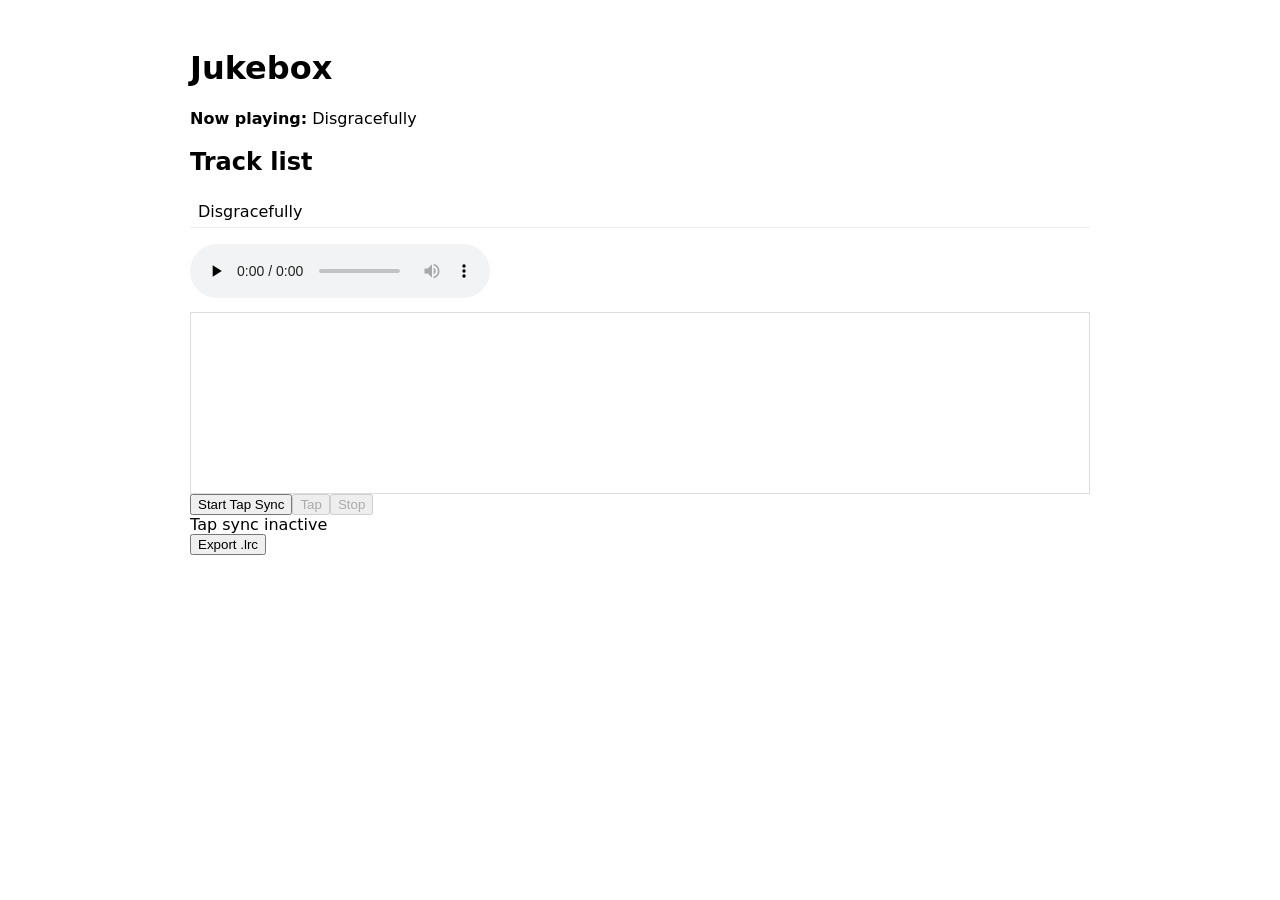
==== docs/index.html @ db6833f5 "Add minimal page with required DOM elements and robust fallback jukeboxLoadLyrics loader" ====
<!doctype html>
<html lang="en">
<head>
  <meta charset="utf-8" />
  <meta name="viewport" content="width=device-width,initial-scale=1" />
  <title>Jukebox</title>
  <style>
    body{font-family:system-ui,Segoe UI,Roboto,Arial,sans-serif;padding:20px}
    main{max-width:900px;margin:0 auto}
    .jukebox-lyrics-window{border:1px solid #ddd;padding:10px;margin-top:10px;height:160px;overflow:auto}
    #trackList{list-style:none;padding:0}
    #trackList li{padding:6px 8px;border-bottom:1px solid #eee;cursor:pointer}
  </style>
</head>
<body>
  <main>
    <h1>Jukebox</h1>

    <section id="nowPlaying">
      <strong>Now playing:</strong>
      <span id="nowPlayingTitle">(none)</span>
    </section>

    <section id="library" style="margin-top:12px">
      <h2>Track list</h2>
      <ul id="trackList">
        <!-- one sample track; jukebox.js will look for li[data-src] -->
        <li data-src="assets/audio/disgracefully.mp3">Disgracefully</li>
      </ul>
    </section>

    <!-- audio element the script expects -->
    <audio id="jukeboxAudio" controls preload="none"></audio>

    <!-- lyrics area the lyrics module expects -->
    <div class="jukebox-lyrics-window">
      <div class="lyrics-scroll"></div>
    </div>

    <!-- host for tap controls -->
    <div id="lyricsControls"></div>
  </main>

  <!-- Fallback lyrics loader (no regex) -->
  <script>
  if (typeof window.jukeboxLoadLyrics !== 'function') {
    window.jukeboxLoadLyrics = async function(path, audioEl, wrapper) {
      try {
        // normalize path: allow leading slash or not
        const url = path.startsWith('/') ? path : '/' + path;
        const r = await fetch(url);
        if (!r.ok) throw new Error('fetch failed ' + r.status);
        const txt = await r.text();
        const lines = txt.split(/\r?\n/).map(s => s.trim()).filter(Boolean);

        // parse [mm:ss(.ms)?]text lines without regex to avoid syntax issues
        const parsed = [];
        for (const line of lines) {
          if (!line.startsWith('[')) continue;
          const close = line.indexOf(']');
          if (close === -1) continue;
          const stamp = line.slice(1, close); // mm:ss(.ms)?
          const text = line.slice(close + 1).trim();
          const parts = stamp.split(':');
          if (parts.length < 2) continue;
          const min = parseInt(parts[0], 10);
          const secParts = parts[1].split('.');
          const sec = parseInt(secParts[0], 10);
          const frac = secParts[1] ? parseFloat('0.' + secParts[1]) : 0;
          if (Number.isFinite(min) && Number.isFinite(sec)) {
            parsed.push({ time: min * 60 + sec + frac, text: text });
          }
        }

        // If a wrapper was provided, try to render simple lines into .lyrics-scroll
        try {
          const scroll = (wrapper && wrapper.querySelector && wrapper.querySelector('.lyrics-scroll')) || document.querySelector('.lyrics-scroll');
          if (scroll) {
            scroll.innerHTML = '';
            parsed.forEach((ln, i) => {
              const d = document.createElement('div');
              d.className = 'lyric-line';
              d.dataset.time = ln.time;
              d.textContent = ln.text;
              scroll.appendChild(d);
            });
          }
        } catch (e) {
          // non-fatal rendering error
          console.warn('lyrics render warning', e);
        }

        return parsed;
      } catch (e) {
        console.error('jukeboxLoadLyrics fallback error:', e);
        return [];
      }
    };
  }
  </script>

  <!-- load the existing jukebox script -->
  <script src="assets/js-final/jukebox.js"></script>
</body>
</html>
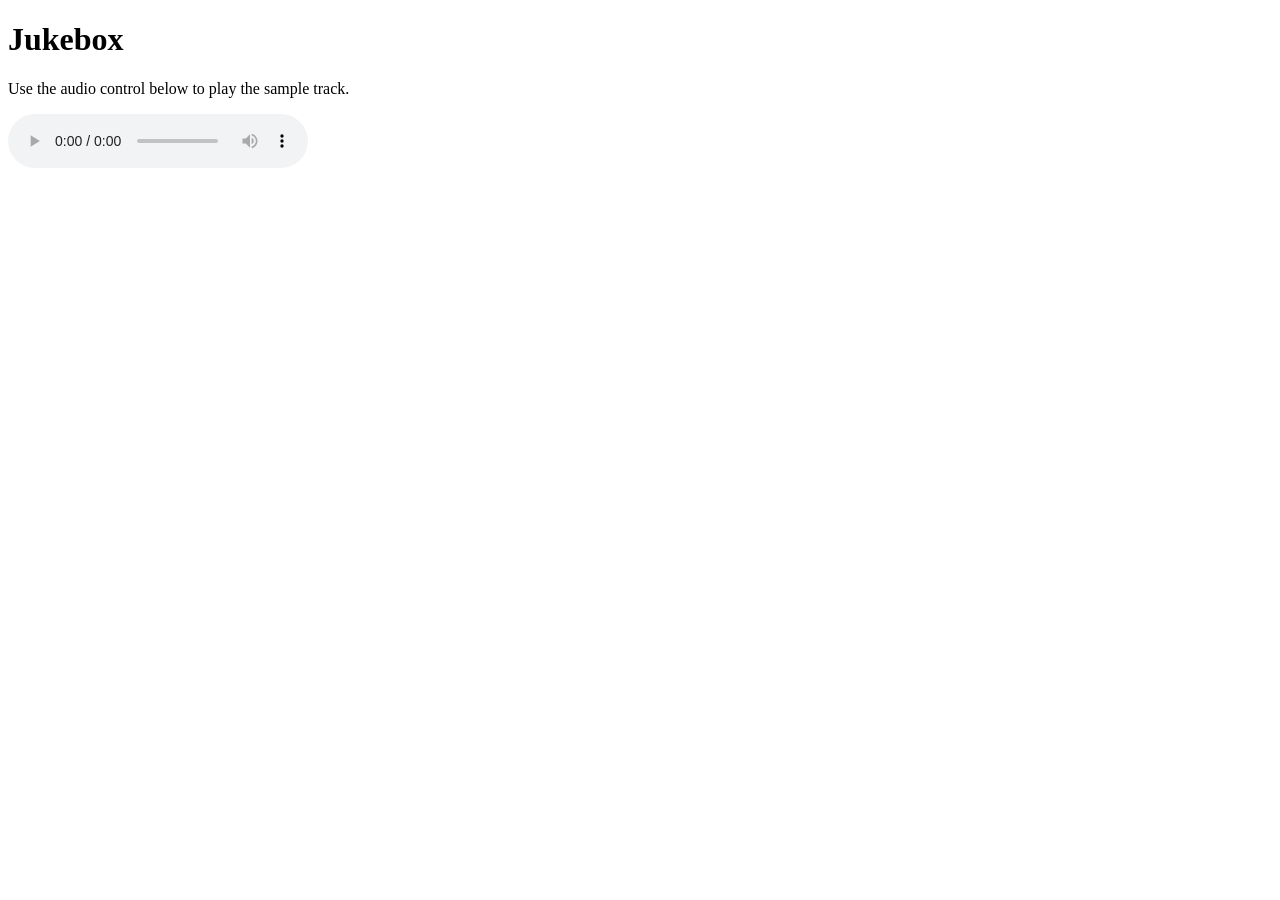
==== commit f3aff2b9: "Restore original index.html (from backup)" ====
--- a/docs/index.html
+++ b/docs/index.html
@@ -4,92 +4,39 @@
   <meta charset="utf-8" />
   <meta name="viewport" content="width=device-width,initial-scale=1" />
   <title>Jukebox</title>
-  <style>
-    body{font-family:system-ui,Segoe UI,Roboto,Arial,sans-serif;padding:20px}
-    main{max-width:900px;margin:0 auto}
-    .jukebox-lyrics-window{border:1px solid #ddd;padding:10px;margin-top:10px;height:160px;overflow:auto}
-    #trackList{list-style:none;padding:0}
-    #trackList li{padding:6px 8px;border-bottom:1px solid #eee;cursor:pointer}
-  </style>
 </head>
 <body>
   <main>
     <h1>Jukebox</h1>
+    <p>Use the audio control below to play the sample track.</p>
 
-    <section id="nowPlaying">
-      <strong>Now playing:</strong>
-      <span id="nowPlayingTitle">(none)</span>
-    </section>
-
-    <section id="library" style="margin-top:12px">
-      <h2>Track list</h2>
-      <ul id="trackList">
-        <!-- one sample track; jukebox.js will look for li[data-src] -->
-        <li data-src="assets/audio/disgracefully.mp3">Disgracefully</li>
-      </ul>
-    </section>
-
-    <!-- audio element the script expects -->
+    <!-- audio element the page expects -->
     <audio id="jukeboxAudio" controls preload="none"></audio>
-
-    <!-- lyrics area the lyrics module expects -->
-    <div class="jukebox-lyrics-window">
-      <div class="lyrics-scroll"></div>
-    </div>
-
-    <!-- host for tap controls -->
-    <div id="lyricsControls"></div>
   </main>
 
-  <!-- Fallback lyrics loader (no regex) -->
+  <!-- Fallback lyrics loader: defines window.jukeboxLoadLyrics only if missing -->
   <script>
   if (typeof window.jukeboxLoadLyrics !== 'function') {
-    window.jukeboxLoadLyrics = async function(path, audioEl, wrapper) {
+    window.jukeboxLoadLyrics = async function(path) {
       try {
-        // normalize path: allow leading slash or not
-        const url = path.startsWith('/') ? path : '/' + path;
-        const r = await fetch(url);
+        const r = await fetch(path);
         if (!r.ok) throw new Error('fetch failed ' + r.status);
         const txt = await r.text();
-        const lines = txt.split(/\r?\n/).map(s => s.trim()).filter(Boolean);
+        const raw = txt.split(/\r?\n/).map(s => s.trim()).filter(Boolean);
+        const parsed = raw.map(l => {
+          const m = l.match(/^
 
-        // parse [mm:ss(.ms)?]text lines without regex to avoid syntax issues
-        const parsed = [];
-        for (const line of lines) {
-          if (!line.startsWith('[')) continue;
-          const close = line.indexOf(']');
-          if (close === -1) continue;
-          const stamp = line.slice(1, close); // mm:ss(.ms)?
-          const text = line.slice(close + 1).trim();
-          const parts = stamp.split(':');
-          if (parts.length < 2) continue;
-          const min = parseInt(parts[0], 10);
-          const secParts = parts[1].split('.');
-          const sec = parseInt(secParts[0], 10);
-          const frac = secParts[1] ? parseFloat('0.' + secParts[1]) : 0;
-          if (Number.isFinite(min) && Number.isFinite(sec)) {
-            parsed.push({ time: min * 60 + sec + frac, text: text });
+\[(\d{1,2}):(\d{2})(?:\.(\d{1,3}))?\]
+
+(.*)$/);
+          if (m) {
+            const min = parseInt(m[1], 10);
+            const sec = parseInt(m[2], 10);
+            const frac = m[3] ? parseFloat('0.' + m[3]) : 0;
+            return { time: min * 60 + sec + frac, text: m[4].trim() };
           }
-        }
-
-        // If a wrapper was provided, try to render simple lines into .lyrics-scroll
-        try {
-          const scroll = (wrapper && wrapper.querySelector && wrapper.querySelector('.lyrics-scroll')) || document.querySelector('.lyrics-scroll');
-          if (scroll) {
-            scroll.innerHTML = '';
-            parsed.forEach((ln, i) => {
-              const d = document.createElement('div');
-              d.className = 'lyric-line';
-              d.dataset.time = ln.time;
-              d.textContent = ln.text;
-              scroll.appendChild(d);
-            });
-          }
-        } catch (e) {
-          // non-fatal rendering error
-          console.warn('lyrics render warning', e);
-        }
-
+          return null;
+        }).filter(Boolean);
         return parsed;
       } catch (e) {
         console.error('jukeboxLoadLyrics fallback error:', e);
@@ -99,7 +46,7 @@
   }
   </script>
 
-  <!-- load the existing jukebox script -->
+  <!-- load the existing jukebox script (leave path as in your repo) -->
   <script src="assets/js-final/jukebox.js"></script>
 </body>
 </html>
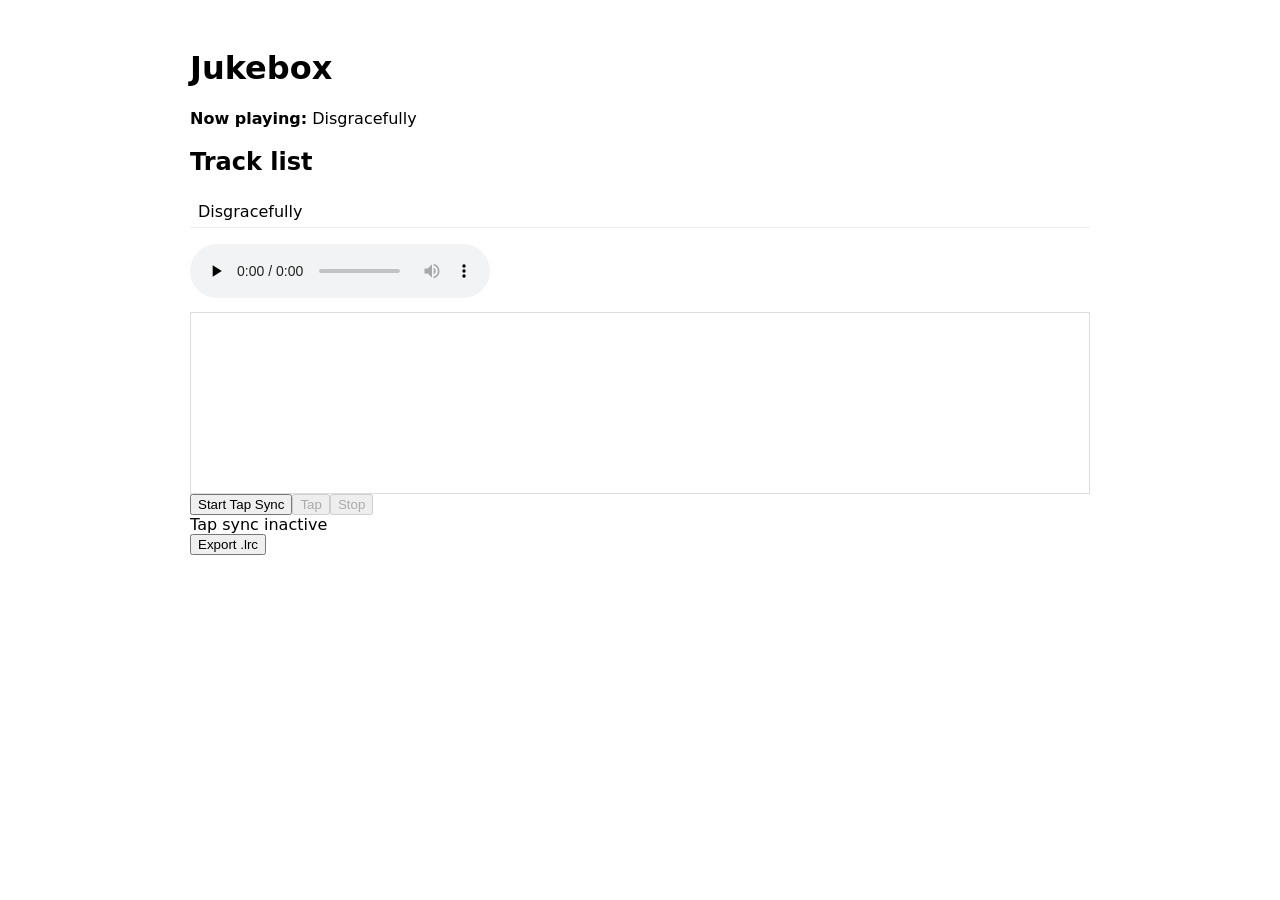
==== commit 3608d4ee: "Minimal page with required jukebox DOM and robust lyrics loader; add placeholder lyrics and favicon" ====
--- a/docs/index.html
+++ b/docs/index.html
@@ -4,39 +4,85 @@
   <meta charset="utf-8" />
   <meta name="viewport" content="width=device-width,initial-scale=1" />
   <title>Jukebox</title>
+  <style>
+    body{font-family:system-ui,Segoe UI,Roboto,Arial,sans-serif;padding:20px}
+    main{max-width:900px;margin:0 auto}
+    .jukebox-lyrics-window{border:1px solid #ddd;padding:10px;margin-top:10px;height:160px;overflow:auto}
+    #trackList{list-style:none;padding:0}
+    #trackList li{padding:6px 8px;border-bottom:1px solid #eee;cursor:pointer}
+  </style>
 </head>
 <body>
   <main>
     <h1>Jukebox</h1>
-    <p>Use the audio control below to play the sample track.</p>
 
-    <!-- audio element the page expects -->
+    <section id="nowPlaying">
+      <strong>Now playing:</strong>
+      <span id="nowPlayingTitle">(none)</span>
+    </section>
+
+    <section id="library" style="margin-top:12px">
+      <h2>Track list</h2>
+      <ul id="trackList">
+        <li data-src="assets/audio/disgracefully.mp3">Disgracefully</li>
+      </ul>
+    </section>
+
     <audio id="jukeboxAudio" controls preload="none"></audio>
+
+    <div class="jukebox-lyrics-window">
+      <div class="lyrics-scroll"></div>
+    </div>
+
+    <div id="lyricsControls"></div>
   </main>
 
-  <!-- Fallback lyrics loader: defines window.jukeboxLoadLyrics only if missing -->
+  <!-- Robust repo-relative jukeboxLoadLyrics fallback (no risky regex) -->
   <script>
   if (typeof window.jukeboxLoadLyrics !== 'function') {
-    window.jukeboxLoadLyrics = async function(path) {
+    window.jukeboxLoadLyrics = async function(path, audioEl, wrapper) {
       try {
-        const r = await fetch(path);
+        let url;
+        if (path.startsWith('/')) {
+          const base = location.pathname.replace(/\/$/, '');
+          url = location.origin + (base === '' ? '' : base) + path;
+        } else {
+          url = new URL(path, location.href).href;
+        }
+        const r = await fetch(url);
         if (!r.ok) throw new Error('fetch failed ' + r.status);
         const txt = await r.text();
-        const raw = txt.split(/\r?\n/).map(s => s.trim()).filter(Boolean);
-        const parsed = raw.map(l => {
-          const m = l.match(/^
-
-\[(\d{1,2}):(\d{2})(?:\.(\d{1,3}))?\]
-
-(.*)$/);
-          if (m) {
-            const min = parseInt(m[1], 10);
-            const sec = parseInt(m[2], 10);
-            const frac = m[3] ? parseFloat('0.' + m[3]) : 0;
-            return { time: min * 60 + sec + frac, text: m[4].trim() };
+        const lines = txt.split(/\r?\n/).map(s => s.trim()).filter(Boolean);
+        const parsed = [];
+        for (const line of lines) {
+          if (!line.startsWith('[')) continue;
+          const close = line.indexOf(']');
+          if (close === -1) continue;
+          const stamp = line.slice(1, close);
+          const text = line.slice(close + 1).trim();
+          const parts = stamp.split(':');
+          if (parts.length < 2) continue;
+          const min = parseInt(parts[0], 10);
+          const secParts = parts[1].split('.');
+          const sec = parseInt(secParts[0], 10);
+          const frac = secParts[1] ? parseFloat('0.' + secParts[1]) : 0;
+          if (Number.isFinite(min) && Number.isFinite(sec)) parsed.push({ time: min * 60 + sec + frac, text });
+        }
+        try {
+          const scroll = (wrapper && wrapper.querySelector && wrapper.querySelector('.lyrics-scroll')) || document.querySelector('.lyrics-scroll');
+          if (scroll) {
+            scroll.innerHTML = '';
+            parsed.forEach(ln => {
+              const d = document.createElement('div');
+              d.className = 'lyric-line';
+              d.dataset.time = ln.time;
+              d.textContent = ln.text;
+              scroll.appendChild(d);
+            });
           }
-          return null;
-        }).filter(Boolean);
+        } catch (e) {
+          console.warn('lyrics render warning', e);
+        }
         return parsed;
       } catch (e) {
         console.error('jukeboxLoadLyrics fallback error:', e);
@@ -46,7 +92,6 @@
   }
   </script>
 
-  <!-- load the existing jukebox script (leave path as in your repo) -->
   <script src="assets/js-final/jukebox.js"></script>
 </body>
 </html>
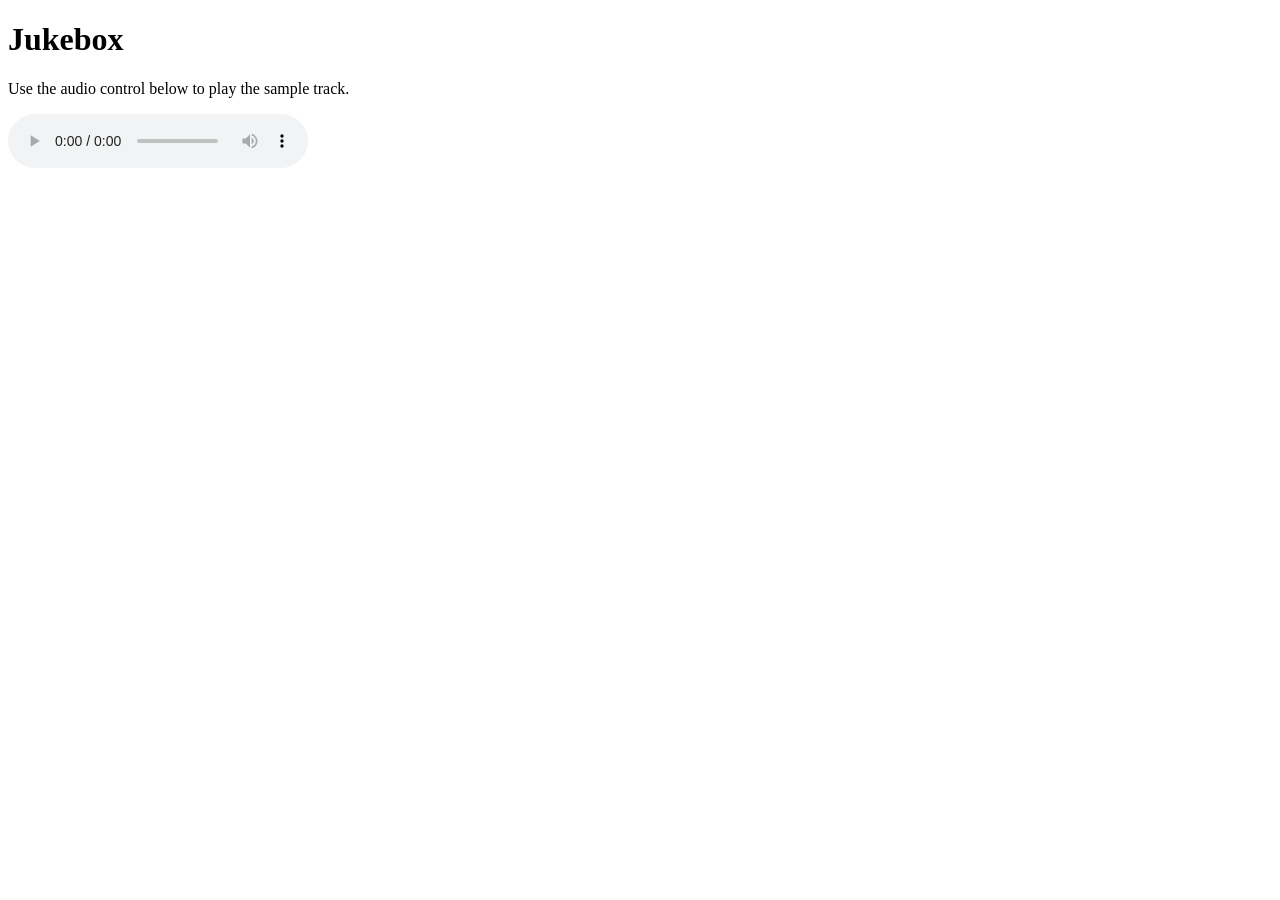
==== commit da37e1f6: "Restore original index.html from backup and keep jukebox loader + DOM" ====
--- a/docs/index.html
+++ b/docs/index.html
@@ -4,85 +4,39 @@
   <meta charset="utf-8" />
   <meta name="viewport" content="width=device-width,initial-scale=1" />
   <title>Jukebox</title>
-  <style>
-    body{font-family:system-ui,Segoe UI,Roboto,Arial,sans-serif;padding:20px}
-    main{max-width:900px;margin:0 auto}
-    .jukebox-lyrics-window{border:1px solid #ddd;padding:10px;margin-top:10px;height:160px;overflow:auto}
-    #trackList{list-style:none;padding:0}
-    #trackList li{padding:6px 8px;border-bottom:1px solid #eee;cursor:pointer}
-  </style>
 </head>
 <body>
   <main>
     <h1>Jukebox</h1>
+    <p>Use the audio control below to play the sample track.</p>
 
-    <section id="nowPlaying">
-      <strong>Now playing:</strong>
-      <span id="nowPlayingTitle">(none)</span>
-    </section>
-
-    <section id="library" style="margin-top:12px">
-      <h2>Track list</h2>
-      <ul id="trackList">
-        <li data-src="assets/audio/disgracefully.mp3">Disgracefully</li>
-      </ul>
-    </section>
-
+    <!-- audio element the page expects -->
     <audio id="jukeboxAudio" controls preload="none"></audio>
-
-    <div class="jukebox-lyrics-window">
-      <div class="lyrics-scroll"></div>
-    </div>
-
-    <div id="lyricsControls"></div>
   </main>
 
-  <!-- Robust repo-relative jukeboxLoadLyrics fallback (no risky regex) -->
+  <!-- Fallback lyrics loader: defines window.jukeboxLoadLyrics only if missing -->
   <script>
   if (typeof window.jukeboxLoadLyrics !== 'function') {
-    window.jukeboxLoadLyrics = async function(path, audioEl, wrapper) {
+    window.jukeboxLoadLyrics = async function(path) {
       try {
-        let url;
-        if (path.startsWith('/')) {
-          const base = location.pathname.replace(/\/$/, '');
-          url = location.origin + (base === '' ? '' : base) + path;
-        } else {
-          url = new URL(path, location.href).href;
-        }
-        const r = await fetch(url);
+        const r = await fetch(path);
         if (!r.ok) throw new Error('fetch failed ' + r.status);
         const txt = await r.text();
-        const lines = txt.split(/\r?\n/).map(s => s.trim()).filter(Boolean);
-        const parsed = [];
-        for (const line of lines) {
-          if (!line.startsWith('[')) continue;
-          const close = line.indexOf(']');
-          if (close === -1) continue;
-          const stamp = line.slice(1, close);
-          const text = line.slice(close + 1).trim();
-          const parts = stamp.split(':');
-          if (parts.length < 2) continue;
-          const min = parseInt(parts[0], 10);
-          const secParts = parts[1].split('.');
-          const sec = parseInt(secParts[0], 10);
-          const frac = secParts[1] ? parseFloat('0.' + secParts[1]) : 0;
-          if (Number.isFinite(min) && Number.isFinite(sec)) parsed.push({ time: min * 60 + sec + frac, text });
-        }
-        try {
-          const scroll = (wrapper && wrapper.querySelector && wrapper.querySelector('.lyrics-scroll')) || document.querySelector('.lyrics-scroll');
-          if (scroll) {
-            scroll.innerHTML = '';
-            parsed.forEach(ln => {
-              const d = document.createElement('div');
-              d.className = 'lyric-line';
-              d.dataset.time = ln.time;
-              d.textContent = ln.text;
-              scroll.appendChild(d);
-            });
+        const raw = txt.split(/\r?\n/).map(s => s.trim()).filter(Boolean);
+        const parsed = raw.map(l => {
+          const m = l.match(/^
+
+\[(\d{1,2}):(\d{2})(?:\.(\d{1,3}))?\]
+
+(.*)$/);
+          if (m) {
+            const min = parseInt(m[1], 10);
+            const sec = parseInt(m[2], 10);
+            const frac = m[3] ? parseFloat('0.' + m[3]) : 0;
+            return { time: min * 60 + sec + frac, text: m[4].trim() };
           }
-        } catch (e) {
-          console.warn('lyrics render warning', e);
-        }
+          return null;
+        }).filter(Boolean);
         return parsed;
       } catch (e) {
         console.error('jukeboxLoadLyrics fallback error:', e);
@@ -92,6 +46,7 @@
   }
   </script>
 
+  <!-- load the existing jukebox script (leave path as in your repo) -->
   <script src="assets/js-final/jukebox.js"></script>
 </body>
 </html>
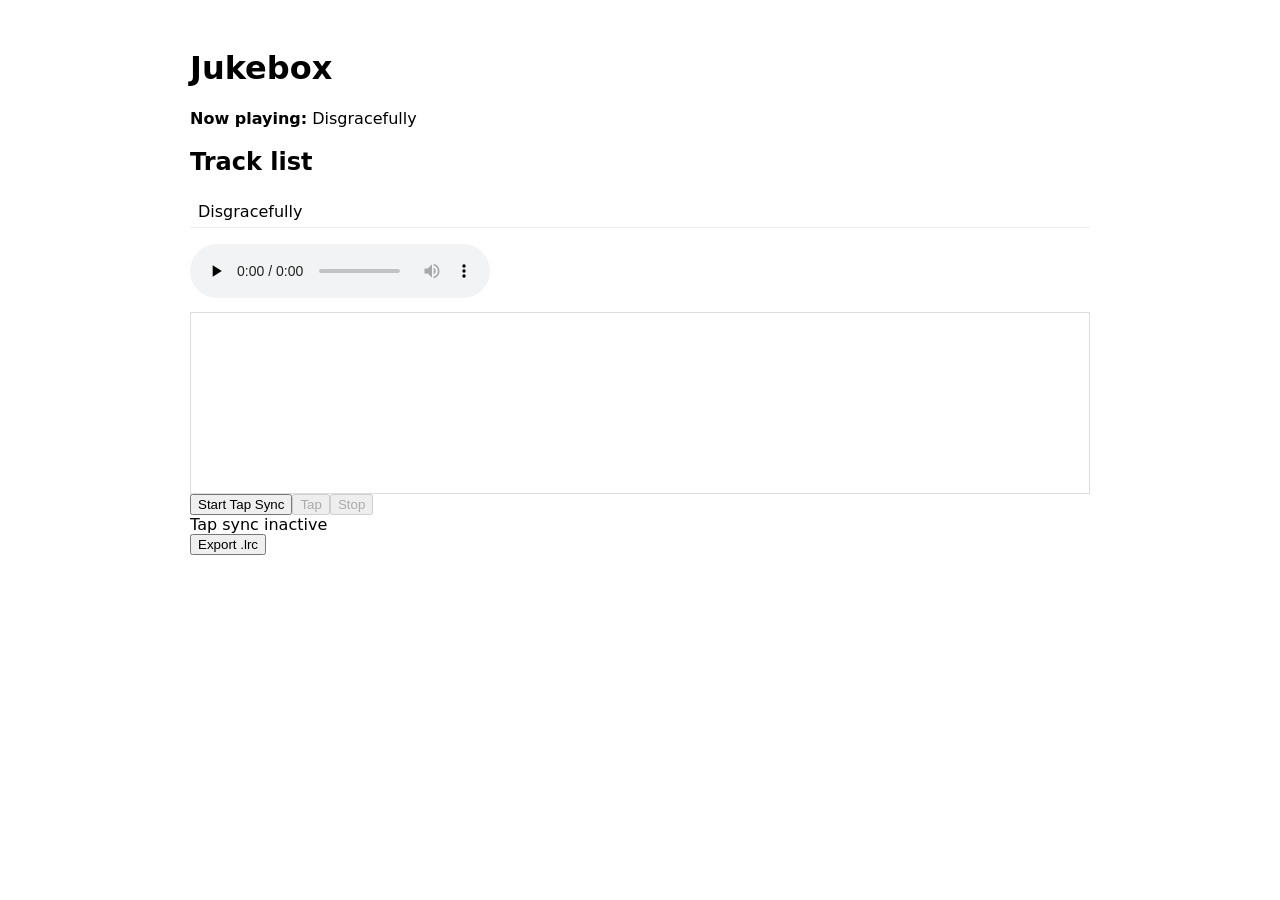
==== commit 8c512186: "Replace index.html with safe minimal page; add robust loader, placeholder .lrc and favicon" ====
--- a/docs/index.html
+++ b/docs/index.html
@@ -4,39 +4,84 @@
   <meta charset="utf-8" />
   <meta name="viewport" content="width=device-width,initial-scale=1" />
   <title>Jukebox</title>
+  <style>
+    body{font-family:system-ui,Segoe UI,Roboto,Arial,sans-serif;padding:20px}
+    main{max-width:900px;margin:0 auto}
+    .jukebox-lyrics-window{border:1px solid #ddd;padding:10px;margin-top:10px;height:160px;overflow:auto}
+    #trackList{list-style:none;padding:0}
+    #trackList li{padding:6px 8px;border-bottom:1px solid #eee;cursor:pointer}
+  </style>
 </head>
 <body>
   <main>
     <h1>Jukebox</h1>
-    <p>Use the audio control below to play the sample track.</p>
 
-    <!-- audio element the page expects -->
+    <section id="nowPlaying">
+      <strong>Now playing:</strong>
+      <span id="nowPlayingTitle">(none)</span>
+    </section>
+
+    <section id="library" style="margin-top:12px">
+      <h2>Track list</h2>
+      <ul id="trackList">
+        <li data-src="assets/audio/disgracefully.mp3">Disgracefully</li>
+      </ul>
+    </section>
+
     <audio id="jukeboxAudio" controls preload="none"></audio>
+
+    <div class="jukebox-lyrics-window">
+      <div class="lyrics-scroll"></div>
+    </div>
+
+    <div id="lyricsControls"></div>
   </main>
 
-  <!-- Fallback lyrics loader: defines window.jukeboxLoadLyrics only if missing -->
   <script>
   if (typeof window.jukeboxLoadLyrics !== 'function') {
-    window.jukeboxLoadLyrics = async function(path) {
+    window.jukeboxLoadLyrics = async function(path, audioEl, wrapper) {
       try {
-        const r = await fetch(path);
+        let url;
+        if (path.startsWith('/')) {
+          const base = location.pathname.replace(/\/$/, '');
+          url = location.origin + (base === '' ? '' : base) + path;
+        } else {
+          url = new URL(path, location.href).href;
+        }
+        const r = await fetch(url);
         if (!r.ok) throw new Error('fetch failed ' + r.status);
         const txt = await r.text();
-        const raw = txt.split(/\r?\n/).map(s => s.trim()).filter(Boolean);
-        const parsed = raw.map(l => {
-          const m = l.match(/^
-
-\[(\d{1,2}):(\d{2})(?:\.(\d{1,3}))?\]
-
-(.*)$/);
-          if (m) {
-            const min = parseInt(m[1], 10);
-            const sec = parseInt(m[2], 10);
-            const frac = m[3] ? parseFloat('0.' + m[3]) : 0;
-            return { time: min * 60 + sec + frac, text: m[4].trim() };
+        const lines = txt.split(/\r?\n/).map(s => s.trim()).filter(Boolean);
+        const parsed = [];
+        for (const line of lines) {
+          if (!line.startsWith('[')) continue;
+          const close = line.indexOf(']');
+          if (close === -1) continue;
+          const stamp = line.slice(1, close);
+          const text = line.slice(close + 1).trim();
+          const parts = stamp.split(':');
+          if (parts.length < 2) continue;
+          const min = parseInt(parts[0], 10);
+          const secParts = parts[1].split('.');
+          const sec = parseInt(secParts[0], 10);
+          const frac = secParts[1] ? parseFloat('0.' + secParts[1]) : 0;
+          if (Number.isFinite(min) && Number.isFinite(sec)) parsed.push({ time: min * 60 + sec + frac, text });
+        }
+        try {
+          const scroll = (wrapper && wrapper.querySelector && wrapper.querySelector('.lyrics-scroll')) || document.querySelector('.lyrics-scroll');
+          if (scroll) {
+            scroll.innerHTML = '';
+            parsed.forEach(ln => {
+              const d = document.createElement('div');
+              d.className = 'lyric-line';
+              d.dataset.time = ln.time;
+              d.textContent = ln.text;
+              scroll.appendChild(d);
+            });
           }
-          return null;
-        }).filter(Boolean);
+        } catch (e) {
+          console.warn('lyrics render warning', e);
+        }
         return parsed;
       } catch (e) {
         console.error('jukeboxLoadLyrics fallback error:', e);
@@ -46,7 +91,6 @@
   }
   </script>
 
-  <!-- load the existing jukebox script (leave path as in your repo) -->
   <script src="assets/js-final/jukebox.js"></script>
 </body>
 </html>
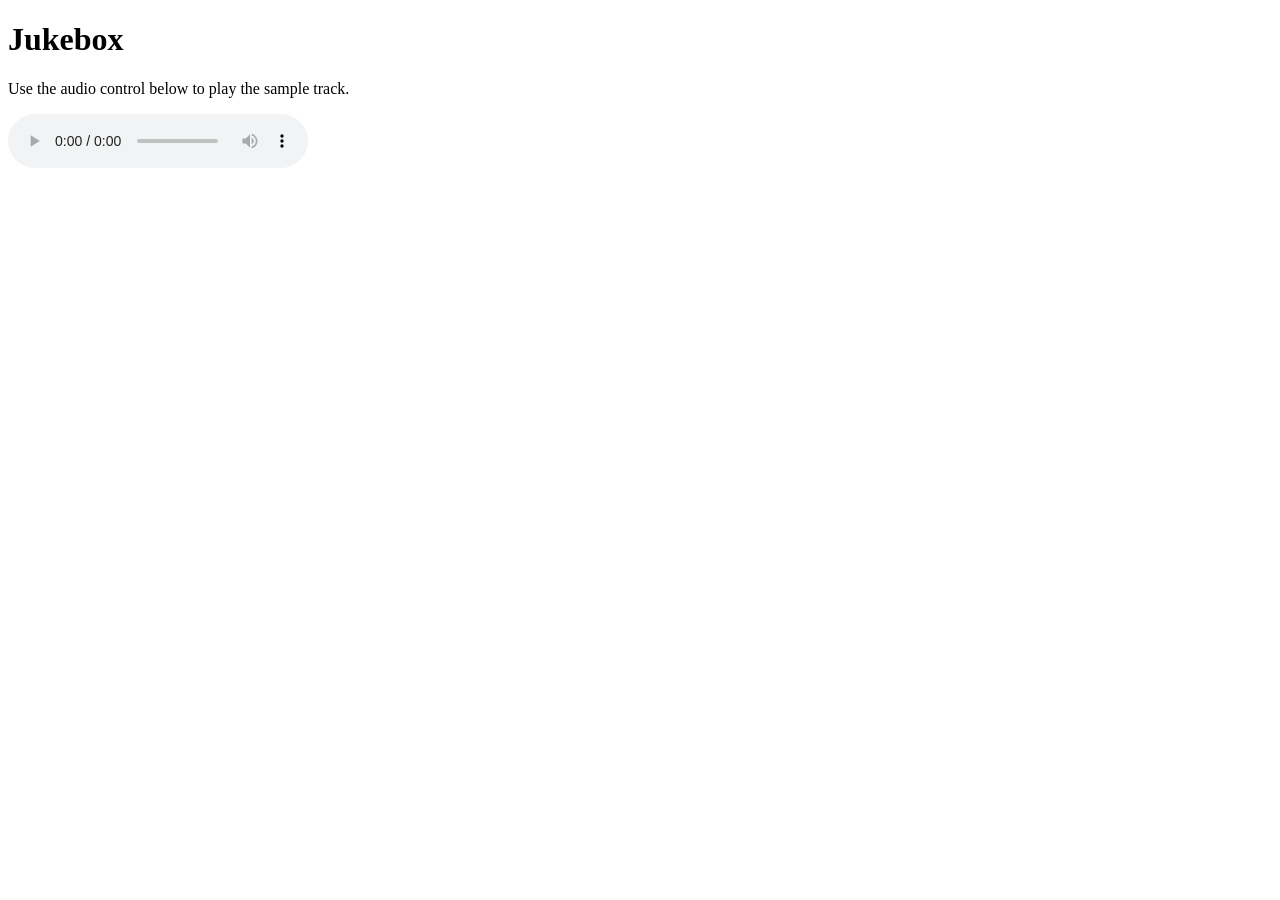
==== commit f49a82ac: "Restore original index.html from backup and keep jukebox loader + DOM" ====
--- a/docs/index.html
+++ b/docs/index.html
@@ -4,84 +4,39 @@
   <meta charset="utf-8" />
   <meta name="viewport" content="width=device-width,initial-scale=1" />
   <title>Jukebox</title>
-  <style>
-    body{font-family:system-ui,Segoe UI,Roboto,Arial,sans-serif;padding:20px}
-    main{max-width:900px;margin:0 auto}
-    .jukebox-lyrics-window{border:1px solid #ddd;padding:10px;margin-top:10px;height:160px;overflow:auto}
-    #trackList{list-style:none;padding:0}
-    #trackList li{padding:6px 8px;border-bottom:1px solid #eee;cursor:pointer}
-  </style>
 </head>
 <body>
   <main>
     <h1>Jukebox</h1>
+    <p>Use the audio control below to play the sample track.</p>
 
-    <section id="nowPlaying">
-      <strong>Now playing:</strong>
-      <span id="nowPlayingTitle">(none)</span>
-    </section>
-
-    <section id="library" style="margin-top:12px">
-      <h2>Track list</h2>
-      <ul id="trackList">
-        <li data-src="assets/audio/disgracefully.mp3">Disgracefully</li>
-      </ul>
-    </section>
-
+    <!-- audio element the page expects -->
     <audio id="jukeboxAudio" controls preload="none"></audio>
-
-    <div class="jukebox-lyrics-window">
-      <div class="lyrics-scroll"></div>
-    </div>
-
-    <div id="lyricsControls"></div>
   </main>
 
+  <!-- Fallback lyrics loader: defines window.jukeboxLoadLyrics only if missing -->
   <script>
   if (typeof window.jukeboxLoadLyrics !== 'function') {
-    window.jukeboxLoadLyrics = async function(path, audioEl, wrapper) {
+    window.jukeboxLoadLyrics = async function(path) {
       try {
-        let url;
-        if (path.startsWith('/')) {
-          const base = location.pathname.replace(/\/$/, '');
-          url = location.origin + (base === '' ? '' : base) + path;
-        } else {
-          url = new URL(path, location.href).href;
-        }
-        const r = await fetch(url);
+        const r = await fetch(path);
         if (!r.ok) throw new Error('fetch failed ' + r.status);
         const txt = await r.text();
-        const lines = txt.split(/\r?\n/).map(s => s.trim()).filter(Boolean);
-        const parsed = [];
-        for (const line of lines) {
-          if (!line.startsWith('[')) continue;
-          const close = line.indexOf(']');
-          if (close === -1) continue;
-          const stamp = line.slice(1, close);
-          const text = line.slice(close + 1).trim();
-          const parts = stamp.split(':');
-          if (parts.length < 2) continue;
-          const min = parseInt(parts[0], 10);
-          const secParts = parts[1].split('.');
-          const sec = parseInt(secParts[0], 10);
-          const frac = secParts[1] ? parseFloat('0.' + secParts[1]) : 0;
-          if (Number.isFinite(min) && Number.isFinite(sec)) parsed.push({ time: min * 60 + sec + frac, text });
-        }
-        try {
-          const scroll = (wrapper && wrapper.querySelector && wrapper.querySelector('.lyrics-scroll')) || document.querySelector('.lyrics-scroll');
-          if (scroll) {
-            scroll.innerHTML = '';
-            parsed.forEach(ln => {
-              const d = document.createElement('div');
-              d.className = 'lyric-line';
-              d.dataset.time = ln.time;
-              d.textContent = ln.text;
-              scroll.appendChild(d);
-            });
+        const raw = txt.split(/\r?\n/).map(s => s.trim()).filter(Boolean);
+        const parsed = raw.map(l => {
+          const m = l.match(/^
+
+\[(\d{1,2}):(\d{2})(?:\.(\d{1,3}))?\]
+
+(.*)$/);
+          if (m) {
+            const min = parseInt(m[1], 10);
+            const sec = parseInt(m[2], 10);
+            const frac = m[3] ? parseFloat('0.' + m[3]) : 0;
+            return { time: min * 60 + sec + frac, text: m[4].trim() };
           }
-        } catch (e) {
-          console.warn('lyrics render warning', e);
-        }
+          return null;
+        }).filter(Boolean);
         return parsed;
       } catch (e) {
         console.error('jukeboxLoadLyrics fallback error:', e);
@@ -91,6 +46,7 @@
   }
   </script>
 
+  <!-- load the existing jukebox script (leave path as in your repo) -->
   <script src="assets/js-final/jukebox.js"></script>
 </body>
 </html>
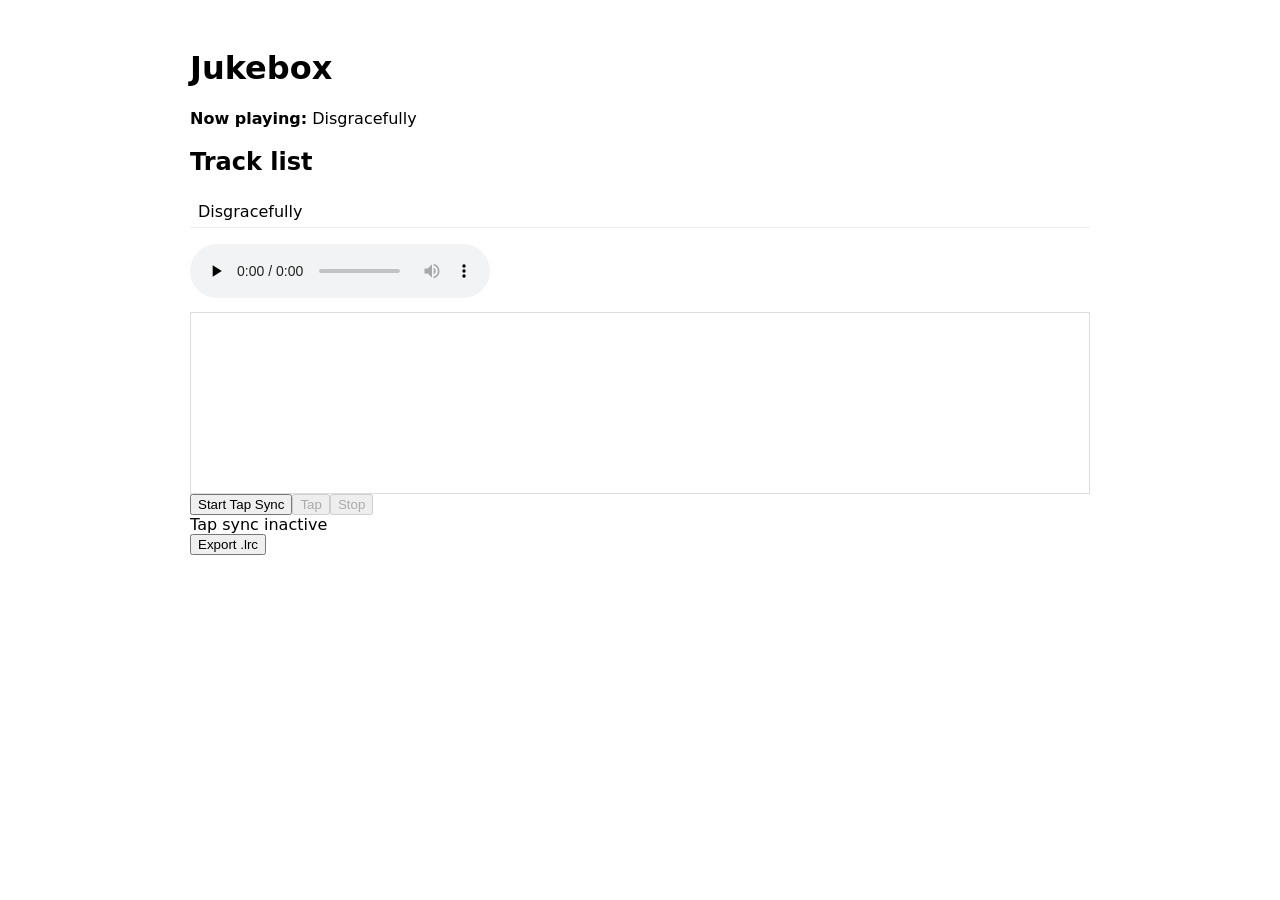
==== commit bb837654: "Replace index.html with safe minimal page; add robust loader, placeholder .lrc and favicon" ====
--- a/docs/index.html
+++ b/docs/index.html
@@ -4,39 +4,84 @@
   <meta charset="utf-8" />
   <meta name="viewport" content="width=device-width,initial-scale=1" />
   <title>Jukebox</title>
+  <style>
+    body{font-family:system-ui,Segoe UI,Roboto,Arial,sans-serif;padding:20px}
+    main{max-width:900px;margin:0 auto}
+    .jukebox-lyrics-window{border:1px solid #ddd;padding:10px;margin-top:10px;height:160px;overflow:auto}
+    #trackList{list-style:none;padding:0}
+    #trackList li{padding:6px 8px;border-bottom:1px solid #eee;cursor:pointer}
+  </style>
 </head>
 <body>
   <main>
     <h1>Jukebox</h1>
-    <p>Use the audio control below to play the sample track.</p>
 
-    <!-- audio element the page expects -->
+    <section id="nowPlaying">
+      <strong>Now playing:</strong>
+      <span id="nowPlayingTitle">(none)</span>
+    </section>
+
+    <section id="library" style="margin-top:12px">
+      <h2>Track list</h2>
+      <ul id="trackList">
+        <li data-src="assets/audio/disgracefully.mp3">Disgracefully</li>
+      </ul>
+    </section>
+
     <audio id="jukeboxAudio" controls preload="none"></audio>
+
+    <div class="jukebox-lyrics-window">
+      <div class="lyrics-scroll"></div>
+    </div>
+
+    <div id="lyricsControls"></div>
   </main>
 
-  <!-- Fallback lyrics loader: defines window.jukeboxLoadLyrics only if missing -->
   <script>
   if (typeof window.jukeboxLoadLyrics !== 'function') {
-    window.jukeboxLoadLyrics = async function(path) {
+    window.jukeboxLoadLyrics = async function(path, audioEl, wrapper) {
       try {
-        const r = await fetch(path);
+        let url;
+        if (path.startsWith('/')) {
+          const base = location.pathname.replace(/\/$/, '');
+          url = location.origin + (base === '' ? '' : base) + path;
+        } else {
+          url = new URL(path, location.href).href;
+        }
+        const r = await fetch(url);
         if (!r.ok) throw new Error('fetch failed ' + r.status);
         const txt = await r.text();
-        const raw = txt.split(/\r?\n/).map(s => s.trim()).filter(Boolean);
-        const parsed = raw.map(l => {
-          const m = l.match(/^
-
-\[(\d{1,2}):(\d{2})(?:\.(\d{1,3}))?\]
-
-(.*)$/);
-          if (m) {
-            const min = parseInt(m[1], 10);
-            const sec = parseInt(m[2], 10);
-            const frac = m[3] ? parseFloat('0.' + m[3]) : 0;
-            return { time: min * 60 + sec + frac, text: m[4].trim() };
+        const lines = txt.split(/\r?\n/).map(s => s.trim()).filter(Boolean);
+        const parsed = [];
+        for (const line of lines) {
+          if (!line.startsWith('[')) continue;
+          const close = line.indexOf(']');
+          if (close === -1) continue;
+          const stamp = line.slice(1, close);
+          const text = line.slice(close + 1).trim();
+          const parts = stamp.split(':');
+          if (parts.length < 2) continue;
+          const min = parseInt(parts[0], 10);
+          const secParts = parts[1].split('.');
+          const sec = parseInt(secParts[0], 10);
+          const frac = secParts[1] ? parseFloat('0.' + secParts[1]) : 0;
+          if (Number.isFinite(min) && Number.isFinite(sec)) parsed.push({ time: min * 60 + sec + frac, text });
+        }
+        try {
+          const scroll = (wrapper && wrapper.querySelector && wrapper.querySelector('.lyrics-scroll')) || document.querySelector('.lyrics-scroll');
+          if (scroll) {
+            scroll.innerHTML = '';
+            parsed.forEach(ln => {
+              const d = document.createElement('div');
+              d.className = 'lyric-line';
+              d.dataset.time = ln.time;
+              d.textContent = ln.text;
+              scroll.appendChild(d);
+            });
           }
-          return null;
-        }).filter(Boolean);
+        } catch (e) {
+          console.warn('lyrics render warning', e);
+        }
         return parsed;
       } catch (e) {
         console.error('jukeboxLoadLyrics fallback error:', e);
@@ -46,7 +91,6 @@
   }
   </script>
 
-  <!-- load the existing jukebox script (leave path as in your repo) -->
   <script src="assets/js-final/jukebox.js"></script>
 </body>
 </html>
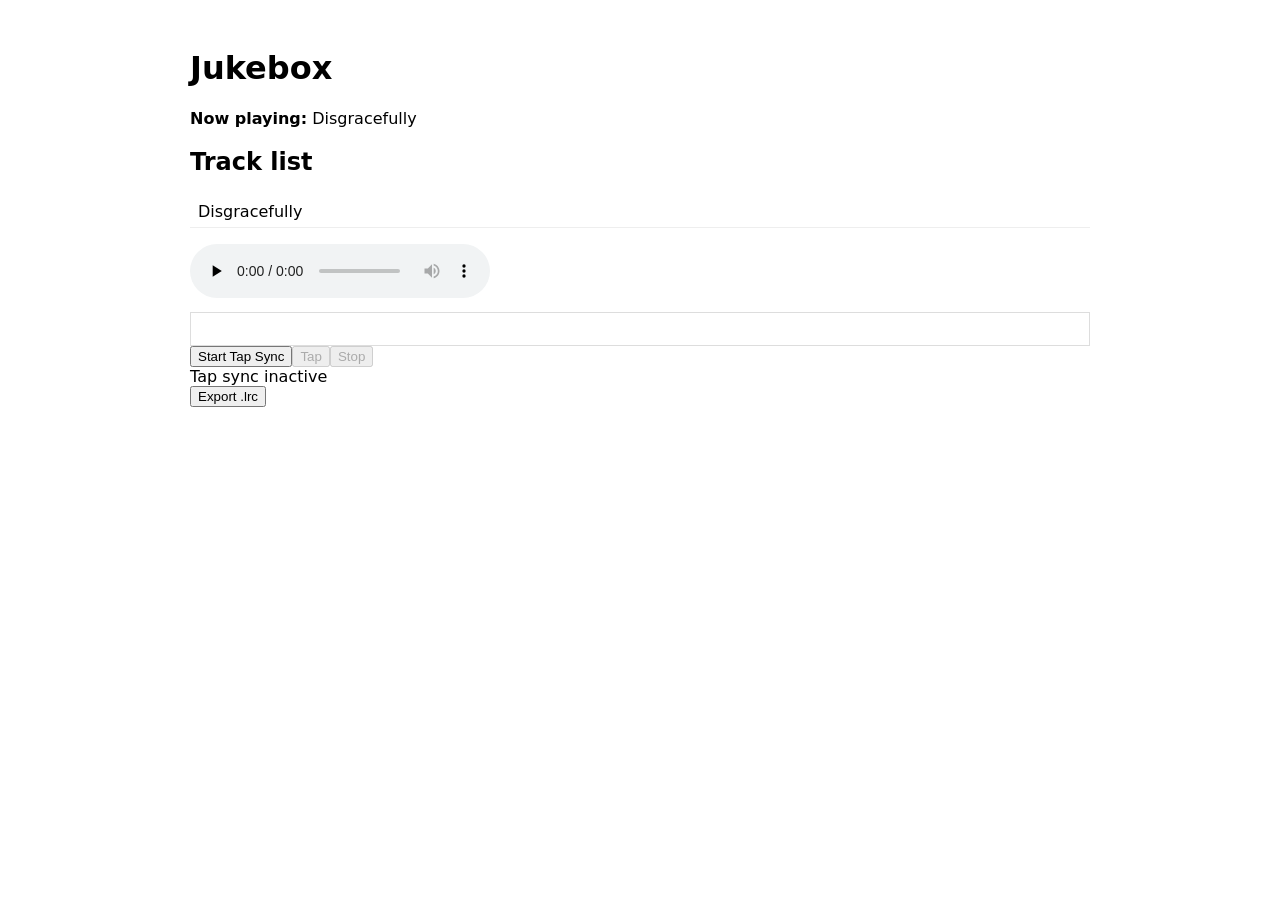
==== commit a89b73e0: "Style: ensure lyrics visible and container sized" ====
--- a/docs/index.html
+++ b/docs/index.html
@@ -10,6 +10,11 @@
     .jukebox-lyrics-window{border:1px solid #ddd;padding:10px;margin-top:10px;height:160px;overflow:auto}
     #trackList{list-style:none;padding:0}
     #trackList li{padding:6px 8px;border-bottom:1px solid #eee;cursor:pointer}
+    /* Lyrics visibility and container sizing */
+    .jukebox-lyrics-window { height: auto; max-height: 320px; overflow: auto; }
+    .lyrics-scroll { color: #111; background: transparent; padding: 6px; }
+    .lyric-line { color: #111; font-size: 16px; padding: 6px 0; display: block; }
+
   </style>
 </head>
 <body>
